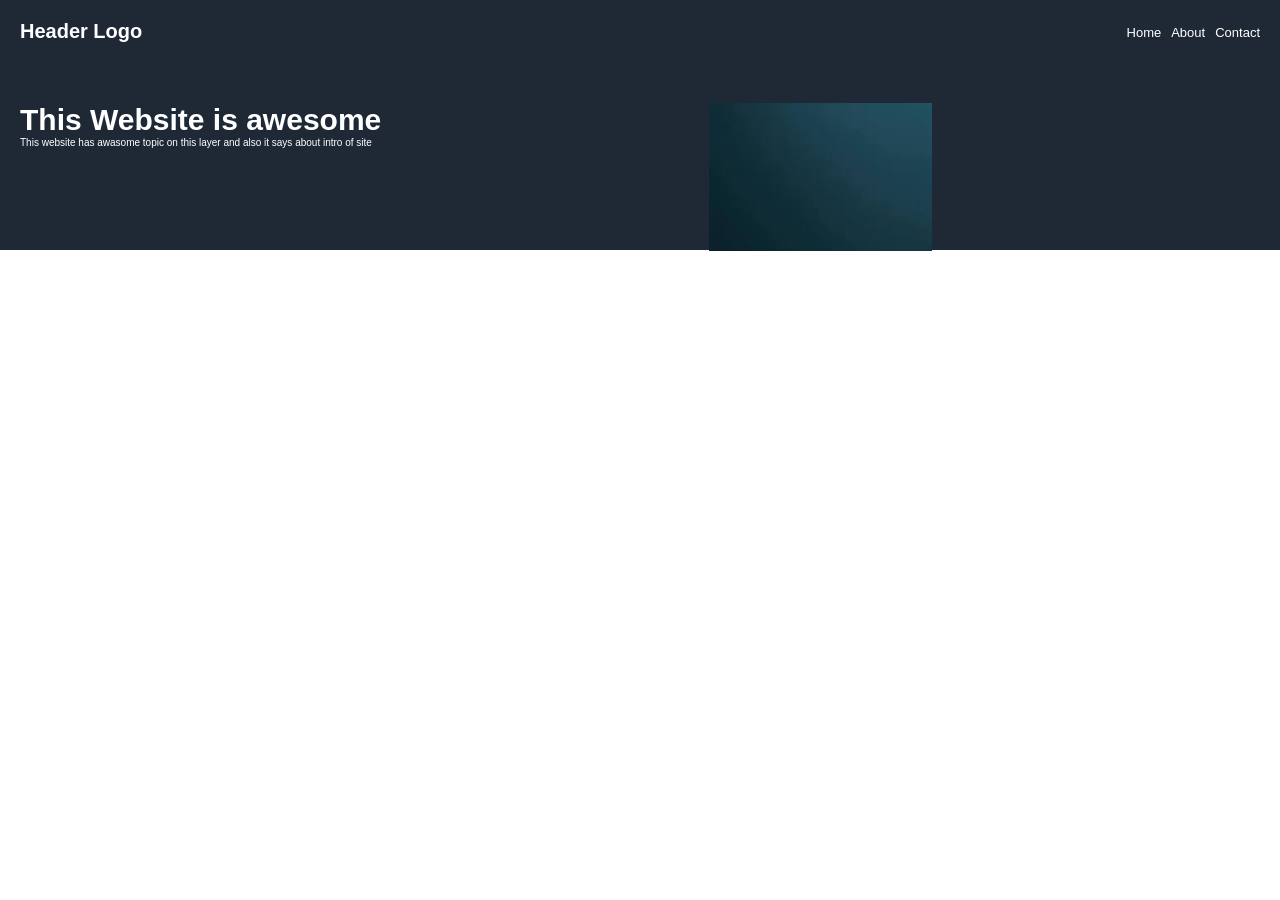
==== index.html @ 8b994c0d "updated" ====
<!DOCTYPE html>
<html lang="en">

<head>
  <title>website</title>  
  <link rel ="stylesheet" href="MainStyle.css">
</head>
<body>
<header>
     <div class="Container">
        <div class ="TopHead">
         <div class="Headlogo">Header Logo</div>
             <nav class = "menulinks">
                  <a>Home</a>
                  <a>About</a>
                  <a>Contact</a>
                 
             </nav>
        </div>
        <div class ="BottomHeadPage">
            <div class="HeadText">
                <div id="web"> This Website is awesome</div>
                <p id="para1">This website has awasome topic on this layer and also it says about intro of site</p>
            </div>
           <img class ="pic" src ="images/pic1.jpg" alt="placeholder">
        </div>
    </div>
</header>


</body>

</html>
---- MainStyle.css ----
.Container{
    background-color: rgb(31, 41, 54);
    color: white;
    font-family:"Roboto",sans-serif;
    display: flex;
    width: auto;
    height: 250px;
    flex-direction: column;
    justify-content: flex-start;
    gap: 50px;
}



.TopHead{
    display: flex;
    flex-direction: row;
    justify-content:space-between;
}

.Headlogo{
    font-size: 20px;
    padding-top: 20px;
    padding-left: 20px;
    font-weight: bold;
}

.menulinks {
    font-size: 13px;
    padding-top: 25px;
    padding-right: 20px;
    display: flex;
    gap: 10px;
}

.BottomHeadPage{
    display: flex;
    flex-direction: row;
    justify-content: space-between;
    padding-left: 20px;
    padding-top: 10px;
}

.BottomHeadPage .HeadText #web{
    font-size: 30px;
    font-weight: bold;
}

.BottomHeadPage .HeadText #para1{
    font-size: 10px;
}

.pic{
    padding-right: 20px;
    margin-left: auto;
    margin-right: auto;
    margin-bottom: 50px;
}
















* {
    margin: 0%;
}


@font-face {
    font-family: "Exo2";
    src: url("./fonts/Exo_2\,Noto_Sans_JP\,Roboto/Exo2") format("woff2");
    font-weight: normal;
    font-style: normal;
    font-display: swap;
}

@font-face {
    font-family: "Roboto";
    src: url("./fonts/Exo_2\,Noto_Sans_JP\,Roboto/Roboto") format("woff2");
    font-weight: normal;
    font-style: normal;
    font-display: swap;
}

@font-face {
    font-family: "NotoSansJP";
    src: url("./fonts/Exo_2\,Noto_Sans_JP\,Roboto/Noto_Sans_JP") format("woff2");
    font-weight: normal;
    font-style: normal;
    font-display: swap;
}
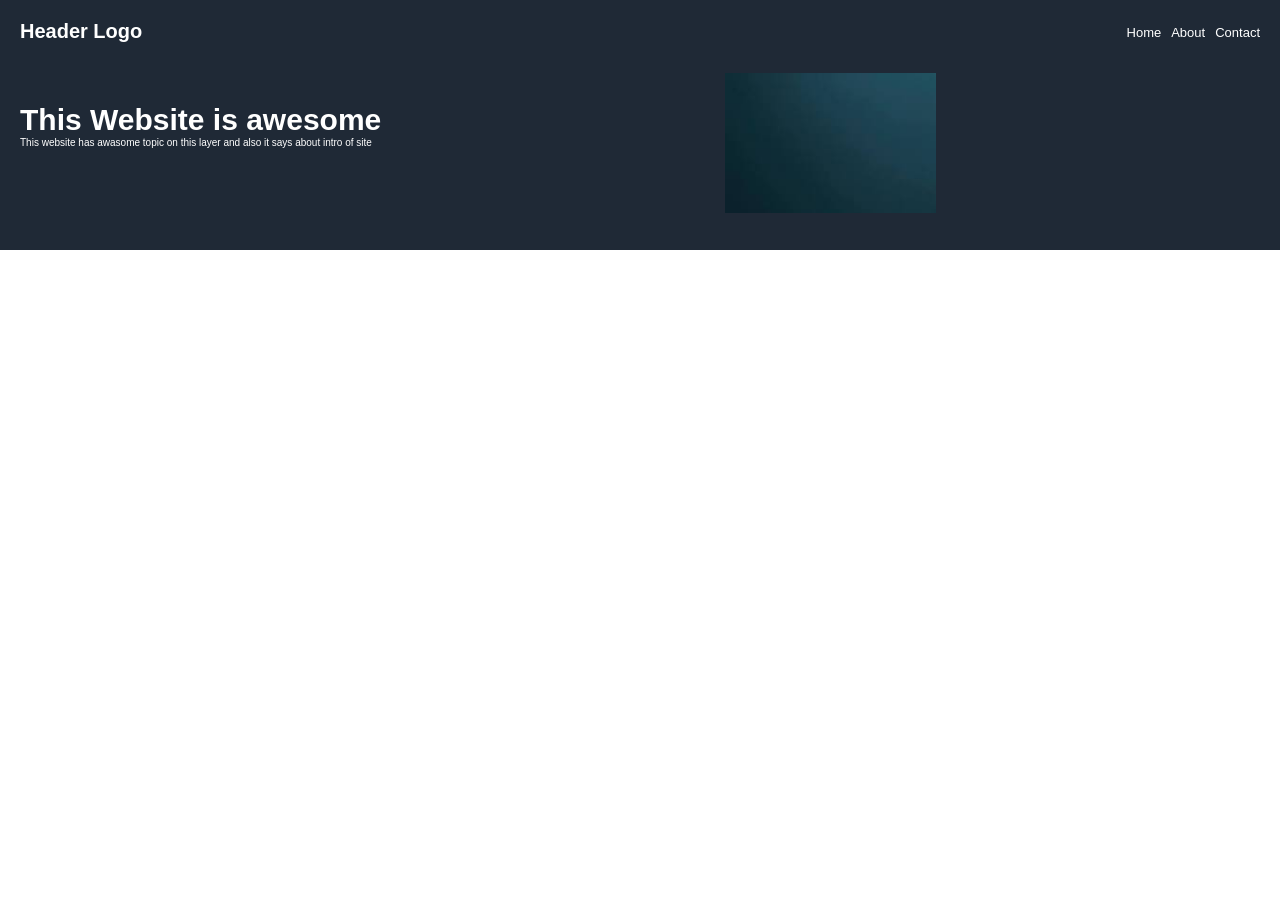
==== commit a373e6b6: "updated" ====
--- a/index.html
+++ b/index.html
@@ -1,33 +1,28 @@
 <!DOCTYPE html>
 <html lang="en">
-
 <head>
   <title>website</title>  
-  <link rel ="stylesheet" href="MainStyle.css">
+  <link rel="stylesheet" href="MainStyle.css">
 </head>
 <body>
 <header>
      <div class="Container">
-        <div class ="TopHead">
+        <div class="TopHead">
          <div class="Headlogo">Header Logo</div>
-             <nav class = "menulinks">
+             <nav class="menulinks">
                   <a>Home</a>
                   <a>About</a>
                   <a>Contact</a>
-                 
              </nav>
         </div>
-        <div class ="BottomHeadPage">
+        <div class="BottomHeadPage">
             <div class="HeadText">
-                <div id="web"> This Website is awesome</div>
+                <div id="web">This Website is awesome</div>
                 <p id="para1">This website has awasome topic on this layer and also it says about intro of site</p>
             </div>
-           <img class ="pic" src ="images/pic1.jpg" alt="placeholder">
+           <img class="pic" src="images/pic1.jpg" alt="placeholder">
         </div>
     </div>
 </header>
-
-
 </body>
-
 </html>
--- a/MainStyle.css
+++ b/MainStyle.css
@@ -1,7 +1,7 @@
 .Container{
     background-color: rgb(31, 41, 54);
     color: white;
-    font-family:"Roboto",sans-serif;
+    font-family: "Roboto", sans-serif;
     display: flex;
     width: auto;
     height: 250px;
@@ -10,12 +10,10 @@
     gap: 50px;
 }
 
-
-
 .TopHead{
     display: flex;
     flex-direction: row;
-    justify-content:space-between;
+    justify-content: space-between;
 }
 
 .Headlogo{
@@ -51,35 +49,30 @@
 }
 
 .pic{
-    padding-right: 20px;
+    /* Center the image in the empty space */
     margin-left: auto;
     margin-right: auto;
-    margin-bottom: 50px;
+    
+    /* Control the size so it fits */
+    height: 140px; 
+
+    /* Pull it UP to float it like your local version */
+    margin-top: -30px; 
+    
+    /* Push the bottom boundary down */
+    margin-bottom: 20px;
 }
-
-
-
-
-
-
-
-
-
-
-
-
-
-
-
 
 * {
     margin: 0%;
 }
 
+/* --- FONT FIXES --- */
+/* Note: I changed backslashes "\" to forward slashes "/" */
 
 @font-face {
     font-family: "Exo2";
-    src: url("./fonts/Exo_2\,Noto_Sans_JP\,Roboto/Exo2") format("woff2");
+    src: url("./fonts/Exo_2,Noto_Sans_JP,Roboto/Exo2") format("woff2");
     font-weight: normal;
     font-style: normal;
     font-display: swap;
@@ -87,7 +80,7 @@
 
 @font-face {
     font-family: "Roboto";
-    src: url("./fonts/Exo_2\,Noto_Sans_JP\,Roboto/Roboto") format("woff2");
+    src: url("./fonts/Exo_2,Noto_Sans_JP,Roboto/Roboto") format("woff2");
     font-weight: normal;
     font-style: normal;
     font-display: swap;
@@ -95,8 +88,8 @@
 
 @font-face {
     font-family: "NotoSansJP";
-    src: url("./fonts/Exo_2\,Noto_Sans_JP\,Roboto/Noto_Sans_JP") format("woff2");
+    src: url("./fonts/Exo_2,Noto_Sans_JP,Roboto/Noto_Sans_JP") format("woff2");
     font-weight: normal;
     font-style: normal;
     font-display: swap;
-}
+}
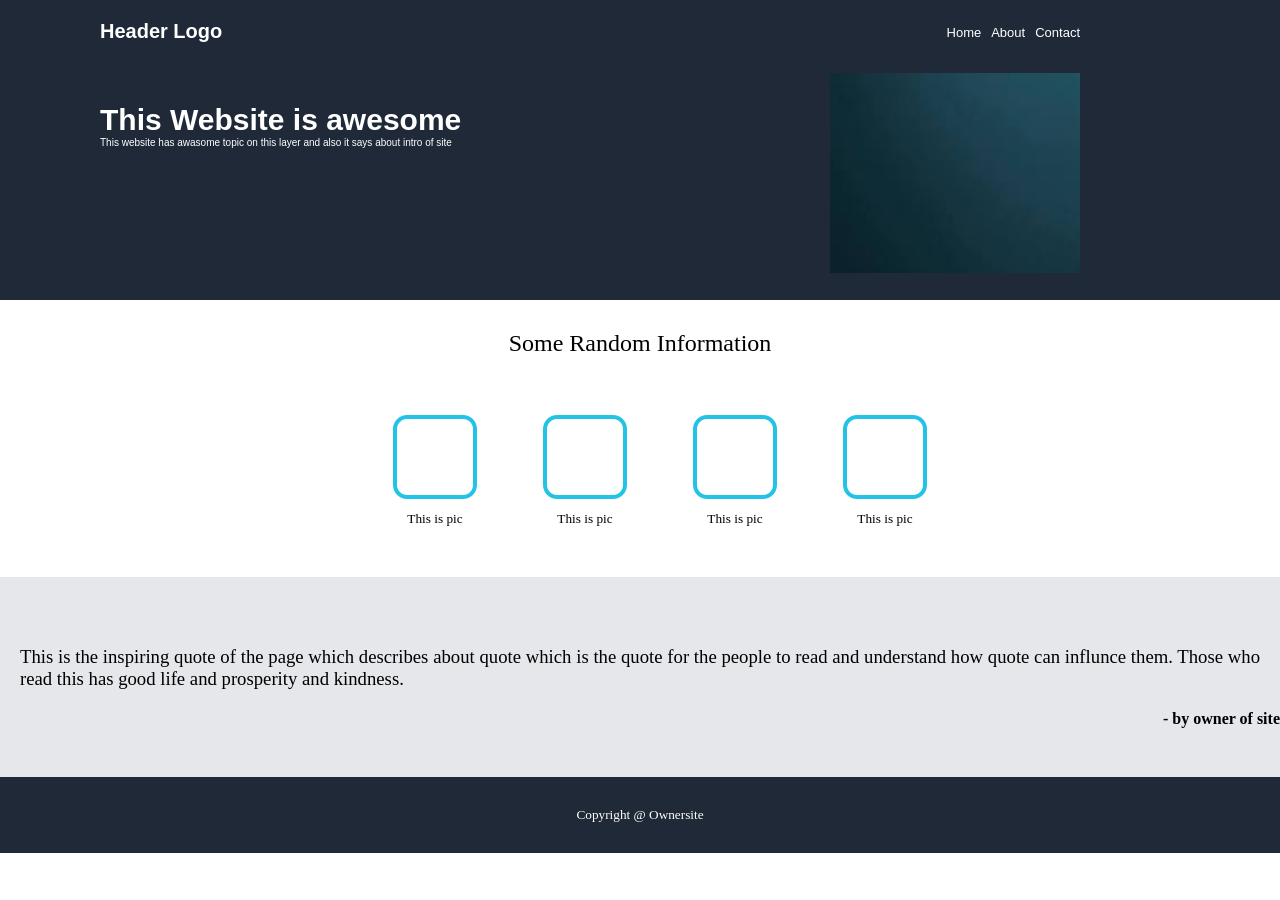
==== commit 88160909: "updated" ====
--- a/index.html
+++ b/index.html
@@ -24,5 +24,36 @@
         </div>
     </div>
 </header>
+
+<section class="MiddleHead">
+    <h2>Some Random Information</h2>
+   
+        <ul class="Items">
+          <li class="list">  
+        <img  src="/images/icon.png">
+        <h5>This is pic</h5>
+          </li>
+          <li class="list">  
+        <img src="/images/icon.png">
+         <h5>This is pic</h5>
+          </li>
+          <li class="list">  
+        <img src="/images/icon.png">
+         <h5>This is pic</h5>
+          </li>
+          <li class="list">  
+        <img src="/images/icon.png">
+         <h5>This is pic</h5>
+          </li>
+        </ul>
+  
+</section>
+<section class="Quote">
+  <h3>This is the inspiring quote of the page which describes about quote which is the quote for the people to read and understand how quote can influnce them. Those who read this has good life and prosperity and kindness.</h3>
+  <h4>- by owner of site</h4>
+</section>
+<footer class="End">
+<h5> Copyright @ Ownersite
+</footer>
 </body>
 </html>
--- a/MainStyle.css
+++ b/MainStyle.css
@@ -1,10 +1,10 @@
 .Container{
-    background-color: rgb(31, 41, 54);
+    background-color:#1F2937;
     color: white;
     font-family: "Roboto", sans-serif;
     display: flex;
     width: auto;
-    height: 250px;
+    height: 300px;
     flex-direction: column;
     justify-content: flex-start;
     gap: 50px;
@@ -19,14 +19,14 @@
 .Headlogo{
     font-size: 20px;
     padding-top: 20px;
-    padding-left: 20px;
+    padding-left: 100px;
     font-weight: bold;
 }
 
 .menulinks {
     font-size: 13px;
     padding-top: 25px;
-    padding-right: 20px;
+    padding-right: 200px;
     display: flex;
     gap: 10px;
 }
@@ -35,7 +35,7 @@
     display: flex;
     flex-direction: row;
     justify-content: space-between;
-    padding-left: 20px;
+    padding-left: 100px;
     padding-top: 10px;
 }
 
@@ -49,23 +49,79 @@
 }
 
 .pic{
-    /* Center the image in the empty space */
     margin-left: auto;
-    margin-right: auto;
-    
-    /* Control the size so it fits */
-    height: 140px; 
-
-    /* Pull it UP to float it like your local version */
+    margin-right: 200px;
+    width: 250px;  
+    height: 200px; 
     margin-top: -30px; 
-    
-    /* Push the bottom boundary down */
     margin-bottom: 20px;
 }
 
 * {
     margin: 0%;
 }
+
+.MiddleHead{
+    background-color: white;
+    text-align: center;
+}
+
+.MiddleHead h2{
+    padding: 30px;
+    margin-bottom: 20px;
+}
+
+.MiddleHead .Items{
+    list-style: none;
+    display: flex;
+    justify-content: center;
+    gap: 50px;
+    padding-bottom: 50px;
+}
+.MiddleHead h2,
+.MiddleHead h5 {
+    font-weight: normal;
+}
+
+.Items img{
+    width: 100px;
+    height: 100px;
+}
+
+.Quote{
+    background-color: #E5E7EB;
+    width: auto;
+    height: 200px;
+    display: flex;
+    flex-direction: column;
+    justify-content: center;
+    align-items: center;
+    
+}
+.Quote h3{
+    text-align: justify;
+    padding: 20px;
+    font-weight: normal;
+}
+.Quote h4{
+    align-self: flex-end;
+}
+
+.End{
+    background-color:#1F2937 ;
+    color: white;   
+}
+
+.End h5{
+    font-weight: normal;
+    text-align: center;
+    padding: 30px;
+}
+
+
+
+
+
 
 /* --- FONT FIXES --- */
 /* Note: I changed backslashes "\" to forward slashes "/" */
